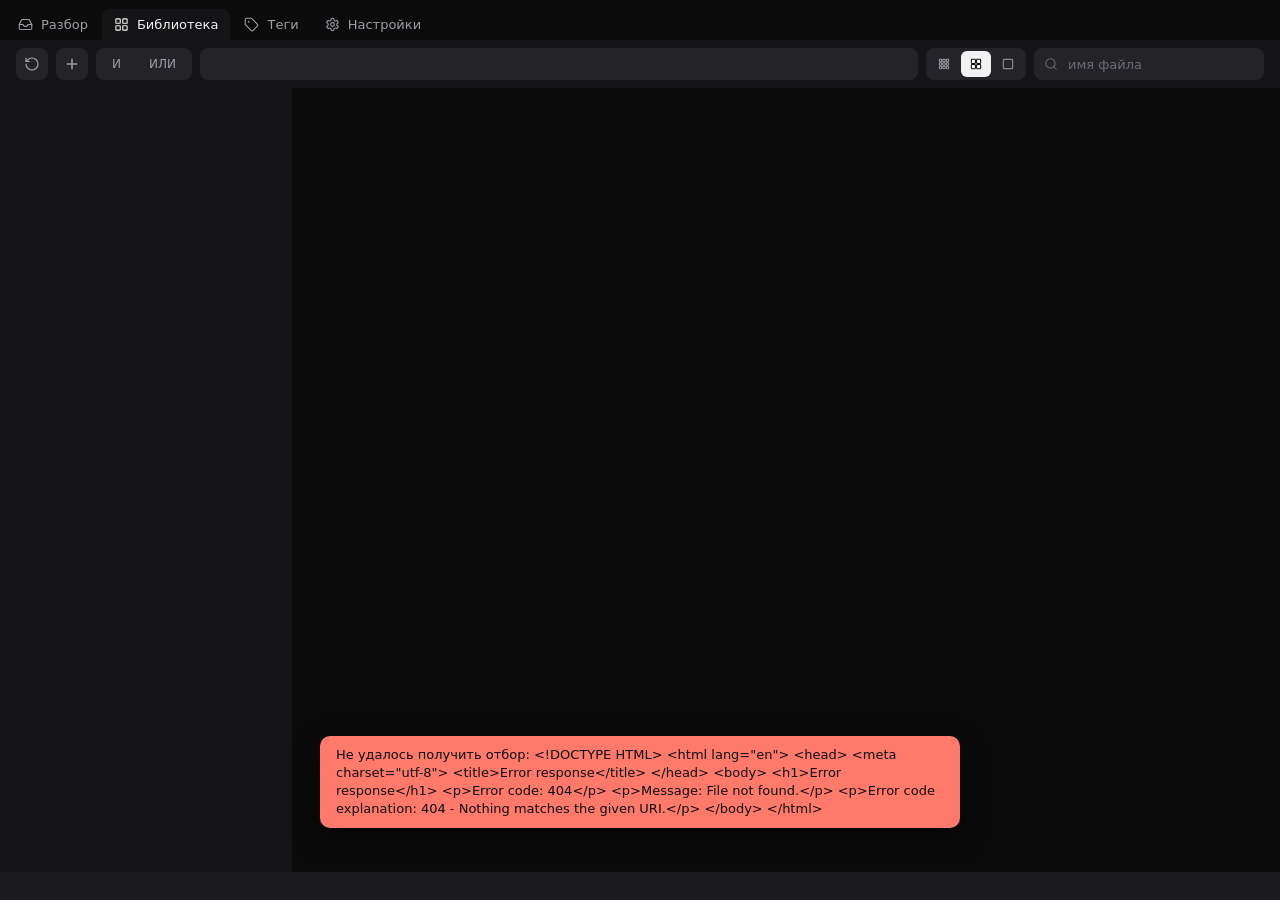
==== ui/library.html @ 08d0ab01 "Rebuild the grid around the picture instead of the tags The grid was ragged and the pictures were a " ====
<!doctype html>
<html lang="ru" data-tanba="dark">
<head>
<meta charset="utf-8">
<title>Tanba, библиотека</title>
<link rel="stylesheet" href="tanba.css">
<link rel="stylesheet" href="library.css">
</head>
<body>

<svg width="0" height="0" style="position:absolute" aria-hidden="true"><defs>
<symbol id="i-check" viewBox="0 0 24 24"><path d="M20 6 9 17l-5-5"/></symbol>
<symbol id="i-minus" viewBox="0 0 24 24"><path d="M5 12h14"/></symbol>
<symbol id="i-plus" viewBox="0 0 24 24"><path d="M5 12h14M12 5v14"/></symbol>
<symbol id="i-x" viewBox="0 0 24 24"><path d="M18 6 6 18M6 6l12 12"/></symbol>
<symbol id="i-search" viewBox="0 0 24 24"><circle cx="11" cy="11" r="8"/><path d="m21 21-4.35-4.35"/></symbol>
<symbol id="i-lib" viewBox="0 0 24 24"><rect width="7" height="7" x="3" y="3" rx="1"/><rect width="7" height="7" x="14" y="3" rx="1"/><rect width="7" height="7" x="14" y="14" rx="1"/><rect width="7" height="7" x="3" y="14" rx="1"/></symbol>
<symbol id="i-crumb" viewBox="0 0 24 24"><path d="m9 18 6-6-6-6"/></symbol>
<symbol id="i-star" viewBox="0 0 24 24"><path d="M11.52 2.3a.53.53 0 0 1 .95 0l2.31 4.68a2.1 2.1 0 0 0 1.6 1.16l5.16.76a.53.53 0 0 1 .3.9l-3.74 3.64a2.1 2.1 0 0 0-.61 1.88l.88 5.14a.53.53 0 0 1-.77.56l-4.62-2.43a2.1 2.1 0 0 0-1.97 0L6.4 21.01a.53.53 0 0 1-.77-.56l.88-5.14a2.1 2.1 0 0 0-.61-1.88L2.16 9.79a.53.53 0 0 1 .29-.9l5.17-.76a2.1 2.1 0 0 0 1.6-1.16Z"/></symbol>
<symbol id="i-trash" viewBox="0 0 24 24"><path d="M3 6h18M19 6v14a2 2 0 0 1-2 2H7a2 2 0 0 1-2-2V6m3 0V4a2 2 0 0 1 2-2h4a2 2 0 0 1 2 2v2"/><path d="M10 11v6M14 11v6"/></symbol>
<symbol id="i-grid" viewBox="0 0 24 24"><rect width="7" height="7" x="3" y="3" rx="1"/><rect width="7" height="7" x="14" y="3" rx="1"/><rect width="7" height="7" x="14" y="14" rx="1"/><rect width="7" height="7" x="3" y="14" rx="1"/></symbol>
<symbol id="i-chev" viewBox="0 0 24 24"><path d="m6 9 6 6 6-6"/></symbol>
<symbol id="i-cog" viewBox="0 0 24 24"><path d="M12.22 2h-.44a2 2 0 0 0-2 2v.18a2 2 0 0 1-1 1.73l-.43.25a2 2 0 0 1-2 0l-.15-.08a2 2 0 0 0-2.73.73l-.22.38a2 2 0 0 0 .73 2.73l.15.1a2 2 0 0 1 1 1.72v.51a2 2 0 0 1-1 1.74l-.15.09a2 2 0 0 0-.73 2.73l.22.38a2 2 0 0 0 2.73.73l.15-.08a2 2 0 0 1 2 0l.43.25a2 2 0 0 1 1 1.73V20a2 2 0 0 0 2 2h.44a2 2 0 0 0 2-2v-.18a2 2 0 0 1 1-1.73l.43-.25a2 2 0 0 1 2 0l.15.08a2 2 0 0 0 2.73-.73l.22-.39a2 2 0 0 0-.73-2.73l-.15-.08a2 2 0 0 1-1-1.74v-.5a2 2 0 0 1 1-1.74l.15-.09a2 2 0 0 0 .73-2.73l-.22-.38a2 2 0 0 0-2.73-.73l-.15.08a2 2 0 0 1-2 0l-.43-.25a2 2 0 0 1-1-1.73V4a2 2 0 0 0-2-2z"/><circle cx="12" cy="12" r="3"/></symbol>
<symbol id="i-reset" viewBox="0 0 24 24"><path d="M3 12a9 9 0 1 0 9-9 9.75 9.75 0 0 0-6.74 2.74L3 8"/><path d="M3 3v5h5"/></symbol>
<symbol id="i-pencil" viewBox="0 0 24 24"><path d="M21.174 6.812a1 1 0 0 0-3.986-3.987L3.842 16.174a2 2 0 0 0-.5.83l-1.321 4.352a.5.5 0 0 0 .623.622l4.353-1.32a2 2 0 0 0 .83-.497z"/><path d="m15 5 4 4"/></symbol>
<symbol id="i-tag" viewBox="0 0 24 24"><path d="M12.586 2.586A2 2 0 0 0 11.172 2H4a2 2 0 0 0-2 2v7.172a2 2 0 0 0 .586 1.414l8.704 8.704a2.426 2.426 0 0 0 3.42 0l6.58-6.58a2.426 2.426 0 0 0 0-3.42z"/><circle cx="7.5" cy="7.5" r=".5" fill="currentColor"/></symbol>
<symbol id="i-calendar" viewBox="0 0 24 24"><rect width="18" height="18" x="3" y="4" rx="2"/><path d="M16 2v4M8 2v4M3 10h18"/></symbol>
<symbol id="i-folder" viewBox="0 0 24 24"><path d="M20 20a2 2 0 0 0 2-2V8a2 2 0 0 0-2-2h-7.9a2 2 0 0 1-1.69-.9L9.6 3.9A2 2 0 0 0 7.93 3H4a2 2 0 0 0-2 2v13a2 2 0 0 0 2 2Z"/></symbol>
<symbol id="i-image" viewBox="0 0 24 24"><rect width="18" height="18" x="3" y="3" rx="2"/><circle cx="9" cy="9" r="2"/><path d="m21 15-3.086-3.086a2 2 0 0 0-2.828 0L6 21"/></symbol>
<symbol id="i-play" viewBox="0 0 24 24"><path d="M6 3v18l14-9Z"/></symbol>
<symbol id="i-doc" viewBox="0 0 24 24"><path d="M15 2H6a2 2 0 0 0-2 2v16a2 2 0 0 0 2 2h12a2 2 0 0 0 2-2V7Z"/><path d="M14 2v4a2 2 0 0 0 2 2h4"/><path d="M10 9H8M16 13H8M16 17H8"/></symbol>
<symbol id="i-file" viewBox="0 0 24 24"><path d="M15 2H6a2 2 0 0 0-2 2v16a2 2 0 0 0 2 2h12a2 2 0 0 0 2-2V7Z"/><path d="M14 2v4a2 2 0 0 0 2 2h4"/></symbol>
<symbol id="i-sun" viewBox="0 0 24 24"><circle cx="12" cy="12" r="4"/><path d="M12 2v2M12 20v2M4.93 4.93l1.41 1.41M17.66 17.66l1.41 1.41M2 12h2M20 12h2M6.34 17.66l-1.41 1.41M19.07 4.93l-1.41 1.41"/></symbol>
<symbol id="i-moon" viewBox="0 0 24 24"><path d="M12 3a6 6 0 0 0 9 9 9 9 0 1 1-9-9Z"/></symbol>
</defs></svg>

<div class="app lib">

  <div id="chrome"></div>

  <!-- Панель отбора. Порядок как в проводнике: слева органы управления,
       посередине то, где ты сейчас и что отобрано, справа поиск по имени. -->
  <div class="pick">
    <button class="mini mini-ghost mini-icon" id="reset" title="Сбросить отбор">
      <svg class="ic"><use href="#i-reset"></use></svg>
    </button>
    <button class="pill pill-add" id="add" title="Добавить тег в отбор">
      <svg class="ic"><use href="#i-plus"></use></svg>
    </button>
    <div class="seg" id="mode">
      <button data-mode="and" title="Файл должен иметь все выбранные теги">И</button>
      <button data-mode="or" title="Файлу хватит любого из выбранных тегов">ИЛИ</button>
    </div>

    <!-- Область отбора: путь по каталогам, снятые теги и форматы вместе.
         Раньше называлась «теги», но тегов тут давно не только. -->
    <div class="pick-scope" id="scope"></div>

    <div class="seg" id="tile">
      <button data-tile="s" title="Мелкие плитки"><svg class="ic"><use href="#v-s"></use></svg></button>
      <button data-tile="m" title="Средние плитки"><svg class="ic"><use href="#v-m"></use></svg></button>
      <button data-tile="l" title="Крупные плитки"><svg class="ic"><use href="#v-l"></use></svg></button>
    </div>

    <label class="find">
      <svg class="ic"><use href="#i-search"></use></svg>
      <input id="q" placeholder="имя файла" spellcheck="false">
    </label>
  </div>

  <div class="main">
    <aside class="side" id="panel"></aside>
    <section class="files" id="results"></section>
  </div>

  <footer class="status">
    <span id="stCount"></span>
    <span id="stSel"></span>
    <span class="grow"></span>
    <span class="mono" id="stBytes"></span>
    <span class="mono dim" id="stRoot"></span>
  </footer>

</div>

<div class="pop" id="pop" hidden>
  <input id="popQ" placeholder="тег…" spellcheck="false">
  <div class="pop-list" id="popList"></div>
</div>

<div class="toast" id="toast"></div>

<div class="drop" id="drop"><div class="zone">Отпусти, заберу в разбор</div></div>

<script src="chrome.js"></script>
<script src="library.js"></script>
<script src="actions.js"></script>
<script src="dragout.js"></script>
</body>
</html>
---- ui/tanba.css ----
/* Tanba. Токены взяты из Tanba UI Kit.dc.html без изменений.
   Компоненты сняты с кита и переписаны в настоящие классы. */

:root{
--bg:#0B0B0C;--s1:#141416;--s2:#1B1B1E;--s3:#242428;--s4:#2E2E33;
--bd:rgba(255,255,255,.09);--bd2:rgba(255,255,255,.18);
--t1:#F2F2F3;--t2:#9E9EA6;--t3:#6B6B73;
--ink:#0E0E10;--circle:#000000;--circleFg:#F2F2F3;
--a1:#BFA9FF;--a2:#DFF56E;--a1s:rgba(191,169,255,.16);
--ok:#8FE9B7;--warn:#F5C85E;--err:#FF7A6B;--info:#7FE3F0;
--shadow:0 8px 28px rgba(0,0,0,.55);--sh1:0 1px 2px rgba(0,0,0,.4);
--stripe:rgba(255,255,255,.06);
/* Полоса заголовка, панель управления и то, что в ней стоит.
   Расстановка снята с проводника: полоса самая тёмная, панель светлее,
   органы управления в ней ещё светлее. Но ступеньки берём свои, из палитры
   выше: виндовый серый рядом с нашим почти чёрным читается как чужое окно. */
--strip:var(--bg);--bar:var(--s1);--ctl:var(--s3);--ctlH:var(--s4);
}
:root[data-tanba="light"]{
--bg:#EFEFEB;--s1:#FFFFFF;--s2:#F7F7F4;--s3:#EDEDE7;--s4:#E1E1DA;
--bd:rgba(18,18,22,.10);--bd2:rgba(18,18,22,.22);
--t1:#17171A;--t2:#5C5C64;--t3:#8B8B93;
--a1:#A98FF5;--a2:#CBE752;--a1s:rgba(169,143,245,.18);
--ok:#2E9E68;--warn:#B07A12;--err:#D0402F;--info:#1E8DA0;
--shadow:0 8px 24px rgba(18,18,22,.14);--sh1:0 1px 2px rgba(18,18,22,.08);
--stripe:rgba(18,18,22,.05);
/* В светлой теме ступеньки идут в другую сторону: панель светлее фона,
   а органы управления на ней темнее её самой. */
--strip:var(--bg);--bar:var(--s1);--ctl:var(--s3);--ctlH:var(--s4);
}

*{box-sizing:border-box}
html,body{height:100%}
body{margin:0;background:var(--bg);color:var(--t1);
  font-family:"Segoe UI","Segoe UI Variable Text",system-ui,sans-serif;
  font-size:14px;line-height:20px;-webkit-font-smoothing:antialiased;
  overflow:hidden;user-select:none}
button{font:inherit;color:inherit;border:none;background:none;padding:0;cursor:pointer}
input{font:inherit;color:inherit}
.mono{font-family:"Cascadia Mono",Consolas,monospace}

/* Системная полоса прокрутки светлая и рвёт тёмную тему. */
*{scrollbar-width:thin;scrollbar-color:var(--s4) transparent}
::-webkit-scrollbar{width:10px;height:10px}
::-webkit-scrollbar-track{background:transparent}
::-webkit-scrollbar-thumb{background:var(--s4);border-radius:6px;
  border:3px solid transparent;background-clip:content-box}
::-webkit-scrollbar-thumb:hover{background:var(--t3);background-clip:content-box}
::-webkit-scrollbar-corner{background:transparent}
.ic{width:1em;height:1em;flex:none;stroke:currentColor;fill:none;
  stroke-width:1.75;stroke-linecap:round;stroke-linejoin:round}

/* ── Каркас ─────────────────────────────────────────────────────────── */

/* Полоса заголовка, панель управления, содержимое, строка снизу.
   Панель есть на всех экранах: без неё активной вкладке не с чем срастаться
   и она висит в воздухе. Содержимое у панели своё на каждом экране. */
.app{display:grid;grid-template-rows:40px auto 1fr 56px;height:100vh}

.muted{color:var(--t2);font-size:13px;line-height:18px}
.dim{color:var(--t3);font-size:12px;line-height:16px}
.grow{margin-left:auto}

/* ── Полоса заголовка ───────────────────────────────────────────────── */
/* Это и есть заголовок окна: система отдала его нам целиком, оставив себе
   рамку, см. Host/MainWindow.Chrome.cs. Всё, что здесь нарисовано, лежит
   там, где у обычного окна имя и кнопки.

   app-region говорит окну, за что можно таскать. Свойство читает WebView2,
   оно же даёт двойной клик для разворота и правое меню окна. */

.titlebar{display:flex;align-items:flex-end;height:40px;padding-left:6px;
  background:var(--strip);user-select:none;
  app-region:drag;-webkit-app-region:drag}

.tabs{display:flex;align-items:flex-end;gap:2px;min-width:0;
  app-region:no-drag;-webkit-app-region:no-drag}

/* Активная вкладка забирает цвет того, что лежит под ней, и срастается
   с содержимым. Остальные остаются на фоне полосы. */
.tab{display:flex;align-items:center;gap:8px;height:31px;padding:0 12px;
  border-radius:8px 8px 0 0;font-size:13px;line-height:1;color:var(--t2);
  text-decoration:none;white-space:nowrap}
/* Значок чуть крупнее подписи: он опознаётся первым, по нему и находят
   нужную вкладку, не читая. Цвет наследуется, поэтому у невыбранных
   вкладок значок гаснет вместе с текстом. */
.tab .ic{font-size:15px}
.tab:hover{background:var(--s2);color:var(--t1)}
.tab.on,.tab.on:hover{background:var(--bar);color:var(--t1)}

/* Края окна. Ширина взята с системной рамки: меньше - не попасть мышью,
   больше - начинаешь цеплять их вместо содержимого. */
.grips{position:fixed;inset:0;z-index:100;pointer-events:none}
.grip{position:absolute;pointer-events:auto;app-region:no-drag;-webkit-app-region:no-drag}
.g-t{top:0;left:8px;right:8px;height:5px;cursor:ns-resize}
.g-b{bottom:0;left:8px;right:8px;height:5px;cursor:ns-resize}
.g-l{left:0;top:8px;bottom:8px;width:5px;cursor:ew-resize}
.g-r{right:0;top:8px;bottom:8px;width:5px;cursor:ew-resize}
.g-tl{top:0;left:0;width:8px;height:8px;cursor:nwse-resize}
.g-br{right:0;bottom:0;width:8px;height:8px;cursor:nwse-resize}
.g-tr{top:0;right:0;width:8px;height:8px;cursor:nesw-resize}
.g-bl{left:0;bottom:0;width:8px;height:8px;cursor:nesw-resize}
/* У развёрнутого окна краёв нет: тянуть его некуда. */
:root.maxed .grips{display:none}

/* Пустое место посередине: за него окно и таскают. */
.tgrip{flex:1;min-width:24px;align-self:stretch}

/* Размеры кнопок системные, 46 на 40: рука тянется в привычное место,
   и промахиваться она не должна. Красный на закрытии тоже системный. */
.wbtns{display:flex;align-self:stretch;app-region:no-drag;-webkit-app-region:no-drag}
.wbtn{width:46px;display:flex;align-items:center;justify-content:center;color:var(--t1)}
.wbtn .ic{font-size:24px;stroke-width:1.2}
.wbtn:hover{background:var(--s4)}
.wclose:hover{background:#C42B1C;color:#FFF}

/* Панель слева, как в проводнике: сначала «где я», потом содержимое */
.main{display:grid;grid-template-columns:292px 1fr;min-height:0}
.files{padding:14px 16px;overflow:auto;min-width:0}
.side{background:var(--s1);padding:14px;overflow:auto;display:flex;flex-direction:column;gap:12px}

.bar{display:flex;align-items:center;gap:10px;padding:0 16px;background:var(--s1)}

/* ── Кнопки ─────────────────────────────────────────────────────────── */

.btn{display:inline-flex;align-items:center;gap:7px;height:34px;padding:0 13px;
  border-radius:8px;background:var(--s2);color:var(--t1);font-size:13px;line-height:1}
/* Переход между экранами это обычная ссылка, но выглядеть должна кнопкой */
a.btn{text-decoration:none;color:var(--t1)}
a.btn:hover{text-decoration:none;color:var(--t1)}
a.btn.btn-ghost{color:var(--t2)}
a.btn.btn-ghost:hover{color:var(--t1)}
.btn:hover{background:var(--s3)}
.btn .ic{font-size:15px}
.btn-primary{background:var(--a2);color:var(--ink);font-weight:600}
.btn-primary:hover{background:var(--a2);filter:brightness(1.06)}
.btn-danger{background:var(--err);color:var(--ink);font-weight:600}
.btn-danger:hover{background:var(--err);filter:brightness(1.06)}
.btn-ghost{background:transparent;color:var(--t2)}
.btn-ghost:hover{background:var(--s2);color:var(--t1)}
.btn-icon{width:34px;height:34px;padding:0;justify-content:center}
.btn:disabled{opacity:.4;cursor:default}
.btn:disabled:hover{background:var(--s2);filter:none}
.btn-primary:disabled:hover{background:var(--a2)}
.count{padding:1px 6px;border-radius:5px;background:rgba(0,0,0,.16);
  font-weight:600;font-size:11px;line-height:14px}

/* ── Сетка файлов ───────────────────────────────────────────────────── */

/* Размер плитки живёт одной переменной, и от неё считается вся сетка.
   Класс висит на .files, а не на .grid: сетка пересобирается при каждой
   отрисовке, а обёртка нет, и выбранный размер её переживает. */
.files{--tile:144px}
.files.tile-s{--tile:104px}
.files.tile-l{--tile:208px}

.grid{display:grid;grid-template-columns:repeat(auto-fill,minmax(var(--tile),1fr));
  gap:10px;align-content:start}

.card{background:var(--s1);border-radius:12px;overflow:hidden;cursor:pointer;
  position:relative}
.card:hover{background:var(--s2)}
.card.sel{background:var(--s2)}
/* Рамка выделения отдельным слоем поверх карточки. Обычная обводка тут
   не годится: эскиз лежит абсолютом, а позиционированные потомки красятся
   позже родителя и накрывают её. */
.card.sel::after{content:'';position:absolute;inset:0;z-index:2;pointer-events:none;
  border:2px solid var(--a1);border-radius:inherit}
/* Квадрат, как в проводнике. Раньше было 148 на 82, почти 16:9, и вертикальная
   картинка обрезалась в полоску, а значок файла без превью раздувался на всю
   плитку. Одинаковая форма ещё и держит ряды ровными. */
.card .thumb{aspect-ratio:1;display:flex;align-items:center;justify-content:center;
  background:var(--s2);color:var(--t3);font-size:24px;position:relative;overflow:hidden}
.card.sel .thumb{background:var(--s3)}
/* Эскиз ложится поверх значка типа: пока Windows его рисует, видно значок. */
.card .thumb img{position:absolute;inset:0;width:100%;height:100%;
  object-fit:cover;opacity:0;transition:opacity .12s}
.card .thumb img.ok{opacity:1}
.card .name{padding:8px 10px 2px;font-size:13px;line-height:17px;
  white-space:nowrap;overflow:hidden;text-overflow:ellipsis}
.card .meta{padding:0 10px 10px;display:flex;gap:6px;align-items:center}

/* Чипов тегов на карточке больше нет. Они переносились свободно, и файл
   с одиннадцатью тегами делал свою строку втрое выше соседних, оставляя
   рядом дыры пустоты. Разметка видна в подсказке при наведении, а на разборе
   ещё и в панели, когда файл выделен. */

.chip{padding:2px 7px;border-radius:6px;background:var(--s3);color:var(--t2);
  font-size:11px;line-height:15px;white-space:nowrap}
.chip-on{background:var(--t1);color:var(--bg)}

/* ── Группы тегов ───────────────────────────────────────────────────── */

.group{background:var(--s2);border-radius:12px;padding:12px}
/* Заголовок группы это кнопка: длинный список тегов иначе выталкивает
   остальные группы за пределы экрана. Состояние живёт между запусками. */
.group h3{display:flex;align-items:center;gap:6px;width:100%;margin:0 0 8px;padding:0;
  background:none;border:none;text-align:left;cursor:pointer;
  font-size:13px;line-height:18px;font-weight:600;color:var(--t2)}
.group h3:hover{color:var(--t2)}
.group h3 .chev{margin-left:auto;font-size:14px;transition:transform .12s}
.group.closed h3{margin-bottom:0}
.group.closed h3 .chev{transform:rotate(-90deg)}
.group.closed > *:not(h3){display:none}
.group .single{font-weight:400;color:var(--t3)}

/* Плотная строка, 26 пикселей. Пробовали поставить сюда размеры проводника,
   32 пикселя и шрифт 14 на 20: по отдельности строка выглядит правильнее,
   а список целиком становится рыхлым и перестаёт помещаться на экран.
   Тегов тут два десятка, и их пробегают глазами, а не выбирают по одному.
   Откатили сознательно, повторять не надо.

   Базовый отступ строки задаётся здесь, --pad. Код проставляет только
   глубину вложенности через --depth и в сами отступы не лезет. */
.tag{display:flex;align-items:center;gap:9px;width:100%;
  --pad:6px;
  padding:4px var(--pad);
  padding-left:calc(var(--pad) + var(--depth, 0) * 18px);
  border-radius:7px;text-align:left}
.tag:hover{background:var(--s3)}
.tag .lbl{font-size:13px;line-height:18px;color:var(--t1);flex:1;
  white-space:nowrap;overflow:hidden;text-overflow:ellipsis}
.tag .n{font-size:11px;line-height:15px;color:var(--t3)}

/* Флажок: три состояния. Промежуточное несёт смысл, а не украшает. */
.box{width:16px;height:16px;flex:none;border-radius:4px;border:1.5px solid var(--bd2);
  display:flex;align-items:center;justify-content:center;color:transparent}
.box.on,.box.partial{background:var(--a1);border-color:var(--a1);color:var(--ink)}
.box .ic{font-size:12px;stroke-width:2.5}
.radio{border-radius:50%}

.newtag{display:flex;align-items:center;gap:7px;margin-top:6px;padding:0 6px}
.newtag input{flex:1;min-width:0;height:28px;padding:0 9px;border-radius:7px;
  background:var(--s3);border:none;outline:none;font-size:13px}
.newtag input::placeholder{color:var(--t3)}
.newtag input:focus{outline:1.5px solid var(--a1)}

/* ── Пусто ──────────────────────────────────────────────────────────── */

.empty{height:100%;display:flex;flex-direction:column;align-items:center;
  justify-content:center;gap:14px;text-align:center}
.empty .circle{width:64px;height:64px;border-radius:50%;background:var(--a2);
  color:var(--ink);display:flex;align-items:center;justify-content:center;font-size:28px}
.empty h2{margin:0;font-size:20px;line-height:26px;font-weight:600;letter-spacing:-.01em}
.empty p{margin:0;max-width:380px;color:var(--t2);font-size:13px;line-height:18px}

/* ── Тост ───────────────────────────────────────────────────────────── */

.toast{position:fixed;left:50%;bottom:72px;transform:translateX(-50%) translateY(8px);
  background:var(--s4);color:var(--t1);padding:10px 16px;border-radius:10px;
  box-shadow:var(--shadow);font-size:13px;line-height:18px;
  opacity:0;pointer-events:none;transition:opacity .16s,transform .16s;z-index:20}
.toast.show{opacity:1;transform:translateX(-50%) translateY(0)}
.toast.err{background:var(--err);color:var(--ink)}

/* ── Оверлей приёма файлов ──────────────────────────────────────────── */

.drop{position:fixed;inset:0;display:none;align-items:center;justify-content:center;
  background:rgba(0,0,0,.6);z-index:30}
.drop.on{display:flex}
.drop .zone{padding:44px 64px;border-radius:16px;border:2px dashed var(--a1);
  background:var(--s1);font-size:15px;font-weight:600}
---- ui/library.css ----
/* Библиотека. Только то, чего нет в tanba.css:
   строка отбора, поиск по имени, сохранённые отборы, выбор тега. */

[hidden]{display:none !important}

/* Шапка, строка отбора, две колонки, строка состояния */
.app.lib{grid-template-rows:40px auto 1fr 28px}

a.btn{text-decoration:none}

/* ── Поиск по имени ─────────────────────────────────────────────────── */

.find{display:flex;align-items:center;gap:8px;width:230px;height:34px;padding:0 10px;
  border-radius:8px;background:var(--s3);color:var(--t3)}
.find:focus-within{outline:1.5px solid var(--a1)}
.find input{flex:1;min-width:0;height:100%;background:none;border:none;outline:none;
  font-size:13px;color:var(--t1)}
.find input::placeholder{color:var(--t3)}

/* ── Строка отбора ──────────────────────────────────────────────────── */

/* Ничего не переносится: справа стоят кнопки постоянной ширины, слева
   прокручиваемое поле. Сколько бы тегов ни набралось, строка одна. */
/* Полоса светлее содержимого, а всё, что в ней стоит, светлее её самой:
   так эта строка читается как панель управления, а не как часть списка.
   Подменяем здесь сами токены поверхностей, и органы управления внутри
   перекрашиваются сами, без правки каждого по отдельности. */
/* Высота снята с проводника: полоса 48, органы управления 32, по 8 сверху
   и снизу. Держим те же цифры, чтобы окно не выбивалось из системы. */
.pick{display:flex;align-items:center;gap:8px;padding:8px 16px;min-width:0;
  min-height:48px;background:var(--bar);--s3:var(--ctl);--s4:var(--ctlH)}
.pick > :not(.pick-scope){flex:none}

/* Всё в панели одной высоты и с одним скруглением, эталон - поле поиска.
   До этого тут стоял разнобой: поиск 34 пикселя с мягким углом, кнопки 24
   и 26 пилюлями. Ряд читался как случайно составленный, а не как панель.
   Правки нарочно привязаны к .pick: те же пилюли и сегменты на других
   экранах должны остаться прежними. */
.pick > .pick-scope,
.pick > .find,
.pick > .seg,
.pick > .mini,
.pick > .pill{height:32px;border-radius:8px}

.pick > .mini-icon,
.pick > .pill-add{width:32px;justify-content:center}

/* Сброс тут не призрачный, как в других местах: в ровном ряду залитых
   кнопок единственная прозрачная читается дыркой, а не скромностью. */
.pick > .mini-ghost{background:var(--s3);color:var(--t2)}
.pick > .mini-ghost:hover{background:var(--s4);color:var(--t1)}
.pick > .mini-ghost:disabled:hover{background:var(--s3);color:var(--t2)}
.pick > .mini-icon .ic,
.pick > .pill-add .ic{font-size:16px}

.pick > .seg{padding:3px}
.pick > .seg button{height:26px;border-radius:6px;padding:0 13px}
/* Деления со значком вместо подписи: размер плиток называть словами негде */
.pick > .seg button:has(.ic){padding:0 8px}
.pick > .seg button .ic{font-size:14px;display:block}

/* Поле отбора того же цвета, что И/ИЛИ: вся левая часть читается как одно
   место «вот что я ищу», а не как чипы, рассыпанные по пустому фону. */
/* Отступ по бокам равен просвету сверху и снизу: содержимое 26 пикселей
   в поле 34, значит по 4 со всех сторон. Раньше по бокам стояло 10,
   и содержимое сидело в поле криво. */
.pick-scope{flex:1;min-width:0;display:flex;align-items:center;gap:6px;
  height:32px;padding:0 4px;background:var(--s3);
  overflow-x:auto;overflow-y:hidden;
  scrollbar-width:none}
.pick-scope::-webkit-scrollbar{display:none}
.pick-scope > *{flex:none}

/* Ползунка нет, поэтому край растворяется: иначе десятый тег просто
   не существует для человека, он решит, что их пять. */
.pick-scope.fade-r{mask-image:linear-gradient(to right,#000 calc(100% - 28px),transparent)}
.pick-scope.fade-l{mask-image:linear-gradient(to left,#000 calc(100% - 28px),transparent)}
.pick-scope.fade-l.fade-r{mask-image:linear-gradient(to right,transparent,#000 28px,
  #000 calc(100% - 28px),transparent)}

/* Выбранный тег показан инверсией: тёмный текст на светлой плашке.
   Скругление мягкое, а не пилюлей: вокруг теперь всё на скруглении 8,
   и круглые бока среди них выбивались. */
.pill{display:inline-flex;align-items:center;gap:4px;height:24px;padding:0 5px 0 10px;
  border-radius:6px;background:var(--t1);color:var(--bg);font-size:13px;font-weight:600;line-height:1}
.pill .x{display:flex;padding:3px;border-radius:4px;color:inherit;opacity:.55}
.pill .x:hover{opacity:1;background:rgba(0,0,0,.14)}
.pill .ic{font-size:13px;stroke-width:2.25}

/* Только знак, без подписи: рядом всегда стоят сами теги, и что делает
   плюс, объяснять нечем */
.pill-add{width:26px;padding:0;justify-content:center;background:var(--s3);color:var(--t2)}
.pill-add:hover{background:var(--s4);color:var(--t1)}
.pill-add .ic{font-size:14px}

.seg{display:inline-flex;gap:2px;padding:2px;border-radius:999px;background:var(--s3)}
.seg button{height:22px;padding:0 11px;border-radius:999px;font-size:12px;line-height:1;color:var(--t2)}
.seg button:hover{color:var(--t1)}
/* Жирность у выбранного деления не ставим намеренно: жирный текст шире
   обычного, кнопка от этого раздаётся, сегмент за ней, и вся строка
   дёргается при каждом переключении И/ИЛИ. Заливки для выбранного хватает. */
.seg button.on{background:var(--t1);color:var(--bg)}

.mini{display:inline-flex;align-items:center;gap:5px;height:24px;padding:0 10px;
  border-radius:999px;background:var(--s3);color:var(--t2);font-size:12px;line-height:1}
.mini:hover{background:var(--s4);color:var(--t1)}
.mini .ic{font-size:12px}
.mini-ghost{background:transparent;color:var(--t3)}
.mini-ghost:hover{background:var(--s2)}
/* Сброс без подписи: круглая кнопка со стрелкой в круг */
.mini-icon{width:24px;padding:0;justify-content:center;border-radius:999px}
.mini-icon .ic{font-size:14px}
.mini:disabled{opacity:.4;cursor:default}
.mini:disabled:hover{background:var(--s3);color:var(--t2)}

/* Строка дерева стоит просторнее строки фильтра: по ней ходят, а не
   пробегают глазами, и попасть мышью надо с первого раза.

   Разная высота с тегами тут не разнобой: дерево показывается внутри
   каталога, теги снаружи, и рядом они не оказываются никогда.

   Базовый отступ задаётся здесь, --pad. Код проставляет только глубину
   вложенности через --depth и в сами отступы не лезет. */
.tag-tree{--pad:12px;
  padding:10px var(--pad);
  padding-left:calc(var(--pad) + var(--depth, 0) * 16px)}

/* Где я сейчас в дереве каталога */
.tag-here{background:var(--s3)}
.tag-here .lbl{font-weight:600}

/* Крошки. У каталогов иерархия настоящая, поэтому путь честный. */
.pill-cat{background:transparent;color:var(--t2);font-weight:400;cursor:pointer;gap:6px;padding:0 8px}
.pill-cat:hover{background:var(--s3);color:var(--t1)}
.pill-cat .ic{font-size:13px;color:var(--t3)}
/* Значок раздела в начале области отбора, как в адресной строке проводника.
   Внутри каталога он же выход наверх, снаружи просто метка места. Нажимается
   только когда есть куда выйти, поэтому и курсор меняется по data-goto. */
.pill-root{padding:0 7px;cursor:default}
.pill-root .ic{font-size:15px;color:var(--t2)}
.pill-root:hover{background:transparent}
.pill-root[data-goto]{cursor:pointer}
.pill-root[data-goto]:hover{background:var(--s4)}
.pill-root[data-goto]:hover .ic{color:var(--t1)}

/* Где ты сейчас: последнее звено выделено весом, а не заливкой */
.pill-here{color:var(--t1);font-weight:600}
.pill-here .ic{color:var(--t2)}
/* Разделитель пути шевроном, как в проводнике. Значок папки у звеньев убран:
   в пути и так всё папки, и повторять это на каждом шаге незачем. */
.crumb-sep{display:flex;align-items:center;color:var(--t3)}
.crumb-sep .ic{font-size:14px}

/* Каталог в сетке отличается только значком и подписью «сколько внутри» */
.card-cat .thumb{color:var(--t2)}

/* Файл уехал из хранилища, но нашёлся на диске. Показываем как обычно,
   но приглушённо и с меткой: он больше не попадает в резервную копию,
   и делать вид, что всё в порядке, было бы враньём. */
.card-away .thumb img{opacity:.45}
.card-away .name{color:var(--t2)}
.away{position:absolute;left:6px;bottom:6px;z-index:3;padding:1px 6px;border-radius:5px;
  background:var(--warn);color:var(--ink);font-size:11px;line-height:15px;font-weight:600}

/* Выпадающий список. Взят из кита, раздел «Поиск и фильтры», «Сортировка». */
.dd{position:relative}
.dd-btn{display:flex;align-items:center;gap:8px;width:100%;height:34px;padding:0 10px;
  background:var(--s3);border-radius:8px;text-align:left;font-size:13px;line-height:18px;color:var(--t1)}
.dd-btn:hover{background:var(--s4)}
.dd-btn .chev{margin-left:auto;color:var(--t3);font-size:15px}
/* Меню висит поверх, а не в потоке: иначе оно раздвигало бы панель.
   Именно fixed, а не absolute: панель прокручиваемая и обрезала бы его. */
.dd-menu{position:fixed;z-index:40;padding:5px;background:var(--s1);border-radius:10px;
  box-shadow:var(--shadow);display:flex;flex-direction:column;gap:1px}
.dd-menu button{display:flex;align-items:center;gap:8px;height:30px;padding:0 9px;
  border-radius:7px;font-size:13px;line-height:18px;color:var(--t1);text-align:left}
.dd-menu button:hover{background:var(--s2)}
.dd-menu button .ic{margin-left:auto;color:var(--t2);font-size:14px}

/* Диапазон дат под выпадающим списком */
.range{display:flex;align-items:center;gap:6px;margin-top:8px}
.range input[type=date]{flex:1;min-width:0;height:30px;padding:0 8px;border-radius:7px;
  background:var(--s3);border:none;outline:none;font-size:12px;line-height:1;color:var(--t1);
  font-family:"Cascadia Mono",Consolas,monospace}
.range input[type=date]:focus{outline:1.5px solid var(--a1)}
/* Системный значок календаря чёрный и в тёмной теме не виден */
.range input[type=date]::-webkit-calendar-picker-indicator{filter:invert(.7);cursor:pointer}
:root[data-tanba="light"] .range input[type=date]::-webkit-calendar-picker-indicator{filter:none}
.range .dash{color:var(--t3);font-size:12px;flex:none}

/* Имя отбора набирается прямо в строке, чтобы не звать диалог */
.save-name{width:170px;height:24px;padding:0 10px;border-radius:999px;background:var(--s3);
  border:none;outline:none;font-size:12px;color:var(--t1)}
.save-name:focus{outline:1.5px solid var(--a1)}
.save-name::placeholder{color:var(--t3)}

/* ── Строка состояния ───────────────────────────────────────────────── */

.status{display:flex;align-items:center;gap:16px;padding:0 16px;
  background:var(--s2);color:var(--t2);font-size:12px;line-height:16px}

/* ── Панель справа ──────────────────────────────────────────────────── */

.saved{background:var(--s2);border-radius:12px;padding:12px}
.saved h3{margin:0 0 6px;font-size:11px;line-height:14px;font-weight:600;color:var(--t3)}
.saved-row{display:flex;align-items:center;gap:4px;border-radius:7px}
.saved-row:hover{background:var(--s3)}
.saved-row .nm{flex:1;min-width:0;padding:5px 6px;text-align:left;font-size:13px;line-height:18px;
  white-space:nowrap;overflow:hidden;text-overflow:ellipsis}
.saved-row .del{display:flex;padding:5px;margin-right:2px;border-radius:6px;color:var(--t3);opacity:0}
.saved-row:hover .del{opacity:1}
.saved-row .del:hover{color:var(--err)}
.saved-row .del .ic{font-size:14px}

/* Тег, который ничего не добавит к отбору. Не прячем, только глушим */
.tag-zero .lbl{color:var(--t3)}

/* ── Выбор тега для строки отбора ───────────────────────────────────── */

.pop{position:fixed;z-index:40;width:264px;padding:8px;border-radius:10px;
  background:var(--s3);box-shadow:var(--shadow)}
.pop input{width:100%;height:28px;padding:0 9px;border-radius:7px;
  background:var(--s4);border:none;outline:none;font-size:13px}
.pop input:focus{outline:1.5px solid var(--a1)}
.pop-list{max-height:264px;overflow:auto;margin-top:6px}
.pop-row{display:flex;align-items:baseline;gap:8px;width:100%;padding:5px 8px;
  border-radius:7px;text-align:left}
.pop-row:hover,.pop-row.cur{background:var(--s4)}
.pop-row .nm{flex:1;min-width:0;font-size:13px;line-height:18px;
  white-space:nowrap;overflow:hidden;text-overflow:ellipsis}
.pop-row .gr{font-size:11px;line-height:15px;color:var(--t3)}
.pop-none{padding:7px 8px;font-size:12px;line-height:16px;color:var(--t3)}

/* ── Результаты ─────────────────────────────────────────────────────── */

/* Тег на карточке добавляется в отбор кликом, отсюда и указатель */
.card .chip{cursor:pointer}
.card .chip:hover{background:var(--s4);color:var(--t1)}
.card .chip-on:hover{background:var(--t1);color:var(--bg)}
.card .meta{gap:8px}

.more{display:flex;justify-content:center;padding:14px 0 4px}

/* Рамка выделения. Заливка лавандой из токенов, та же, что у фокуса. */
.marquee{position:fixed;z-index:30;pointer-events:none;border-radius:2px;
  border:1px solid var(--a1);background:var(--a1s)}

/* ── Контекстное меню ───────────────────────────────────────────────── */

.ctx{position:fixed;z-index:50;min-width:210px;padding:5px;background:var(--s1);
  border-radius:10px;box-shadow:var(--shadow);display:flex;flex-direction:column;gap:1px}
.ctx button{display:flex;align-items:center;gap:9px;height:32px;padding:0 10px;
  border-radius:7px;font-size:13px;line-height:18px;color:var(--t1);text-align:left}
.ctx button:hover{background:var(--s2)}
.ctx button .ic{font-size:15px;color:var(--t2)}
.ctx .danger,.ctx .danger .ic{color:var(--err)}
.ctx .line{height:1px;margin:4px 8px;background:var(--bd)}

/* ── Модальные окна ─────────────────────────────────────────────────── */

.modal{position:fixed;inset:0;z-index:60;display:flex;align-items:center;
  justify-content:center;background:rgba(0,0,0,.55)}
.modal-box{width:440px;max-width:calc(100vw - 40px);padding:20px;
  background:var(--s1);border-radius:14px;box-shadow:var(--shadow)}
.modal-box h2{margin:0 0 8px;font-size:16px;line-height:22px;font-weight:600;letter-spacing:-.01em}
.modal-box p{margin:0;font-size:13px;line-height:18px;color:var(--t2)}
.modal-box .name{width:100%;height:34px;margin-top:14px;padding:0 10px;border-radius:8px;
  background:var(--s3);border:none;outline:none;font-size:13px;color:var(--t1)}
.modal-box .name:focus{outline:1.5px solid var(--a1)}
.modal-acts{display:flex;justify-content:flex-end;gap:8px;margin-top:18px}
/* Группы тегов внутри модалки те же, что в панели: один блок на всё */
.modal-groups{max-height:52vh;overflow:auto;margin-top:14px;
  display:flex;flex-direction:column;gap:10px}
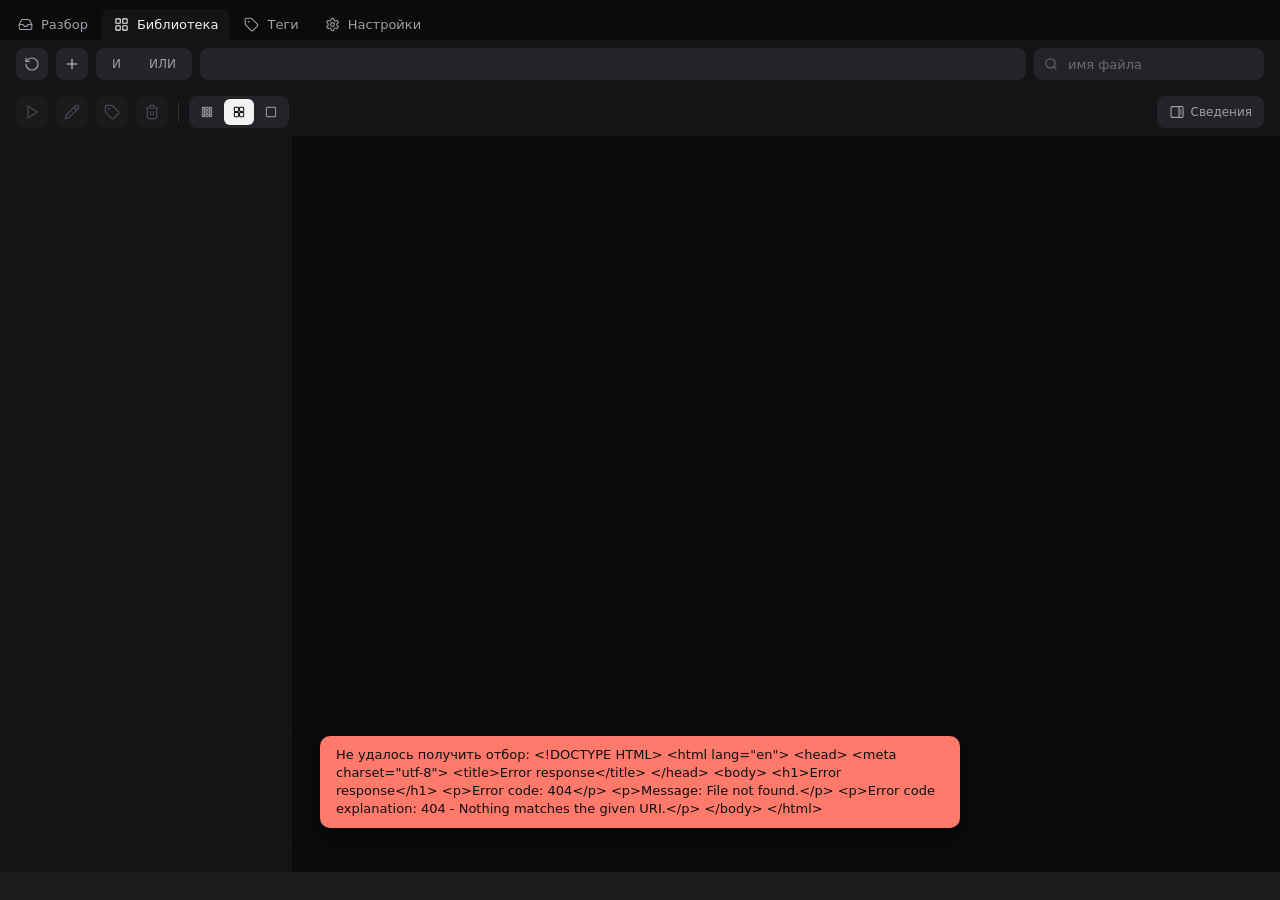
==== commit 8c813cdc: "Add a command bar under the filter, with a details pane Explorer has three rows: tabs, address, then" ====
--- a/ui/library.html
+++ b/ui/library.html
@@ -32,9 +32,10 @@
 <symbol id="i-file" viewBox="0 0 24 24"><path d="M15 2H6a2 2 0 0 0-2 2v16a2 2 0 0 0 2 2h12a2 2 0 0 0 2-2V7Z"/><path d="M14 2v4a2 2 0 0 0 2 2h4"/></symbol>
 <symbol id="i-sun" viewBox="0 0 24 24"><circle cx="12" cy="12" r="4"/><path d="M12 2v2M12 20v2M4.93 4.93l1.41 1.41M17.66 17.66l1.41 1.41M2 12h2M20 12h2M6.34 17.66l-1.41 1.41M19.07 4.93l-1.41 1.41"/></symbol>
 <symbol id="i-moon" viewBox="0 0 24 24"><path d="M12 3a6 6 0 0 0 9 9 9 9 0 1 1-9-9Z"/></symbol>
+<symbol id="i-info" viewBox="0 0 24 24"><rect width="18" height="16" x="3" y="4" rx="2"/><path d="M15 4v16"/><path d="M18 9h-1M18 12h-1M18 15h-1"/></symbol>
 </defs></svg>
 
-<div class="app lib">
+<div class="app lib cmds">
 
   <div id="chrome"></div>
 
@@ -56,21 +57,45 @@
          Раньше называлась «теги», но тегов тут давно не только. -->
     <div class="pick-scope" id="scope"></div>
 
+    <label class="find">
+      <svg class="ic"><use href="#i-search"></use></svg>
+      <input id="q" placeholder="имя файла" spellcheck="false">
+    </label>
+  </div>
+
+  <!-- Командная панель, порядок снят с проводника: слева действия над
+       выделенным, затем вид, справа у самого края панель сведений.
+       Разметка повторяется в index.html, как повторяется и панель отбора
+       над ней: у экранов общие стили, но свои страницы. -->
+  <div class="cmd">
+    <button class="cbtn" data-act="open" title="Открыть">
+      <svg class="ic"><use href="#i-play"></use></svg></button>
+    <button class="cbtn" data-act="rename" title="Переименовать">
+      <svg class="ic"><use href="#i-pencil"></use></svg></button>
+    <button class="cbtn" data-act="tags" title="Настроить теги">
+      <svg class="ic"><use href="#i-tag"></use></svg></button>
+    <button class="cbtn cbtn-danger" data-act="del" title="Удалить">
+      <svg class="ic"><use href="#i-trash"></use></svg></button>
+
+    <div class="cline"></div>
+
     <div class="seg" id="tile">
       <button data-tile="s" title="Мелкие плитки"><svg class="ic"><use href="#v-s"></use></svg></button>
       <button data-tile="m" title="Средние плитки"><svg class="ic"><use href="#v-m"></use></svg></button>
       <button data-tile="l" title="Крупные плитки"><svg class="ic"><use href="#v-l"></use></svg></button>
     </div>
 
-    <label class="find">
-      <svg class="ic"><use href="#i-search"></use></svg>
-      <input id="q" placeholder="имя файла" spellcheck="false">
-    </label>
+    <span class="grow"></span>
+
+    <button class="cbtn cbtn-wide" id="infoBtn" title="Панель сведений">
+      <svg class="ic"><use href="#i-info"></use></svg><span>Сведения</span>
+    </button>
   </div>
 
-  <div class="main">
+  <div class="main" id="main">
     <aside class="side" id="panel"></aside>
     <section class="files" id="results"></section>
+    <aside class="info" id="info"></aside>
   </div>
 
   <footer class="status">
@@ -93,8 +118,11 @@
 <div class="drop" id="drop"><div class="zone">Отпусти, заберу в разбор</div></div>
 
 <script src="chrome.js"></script>
+<script src="ftype.js"></script>
 <script src="library.js"></script>
 <script src="actions.js"></script>
+<script src="modal.js"></script>
+<script src="cmdbar.js"></script>
 <script src="dragout.js"></script>
 </body>
 </html>
--- a/ui/tanba.css
+++ b/ui/tanba.css
@@ -56,6 +56,10 @@
    Панель есть на всех экранах: без неё активной вкладке не с чем срастаться
    и она висит в воздухе. Содержимое у панели своё на каждом экране. */
 .app{display:grid;grid-template-rows:40px auto 1fr 56px;height:100vh}
+/* Экраны с командной панелью получают под отбором ещё один ряд. Класс, а не
+   общее правило: у тегов и настроек этой панели нет, и лишний ряд сдвинул бы
+   им нижнюю строку в середину окна. */
+.app.cmds{grid-template-rows:40px auto auto 1fr 56px}
 
 .muted{color:var(--t2);font-size:13px;line-height:18px}
 .dim{color:var(--t3);font-size:12px;line-height:16px}
@@ -116,6 +120,44 @@
 
 /* Панель слева, как в проводнике: сначала «где я», потом содержимое */
 .main{display:grid;grid-template-columns:292px 1fr;min-height:0}
+/* Сведения приезжают третьей колонкой и только по кнопке. Пока их нет,
+   .info выключена целиком и в раскладке не участвует. */
+.main.with-info{grid-template-columns:292px 1fr 300px}
+.info{display:none}
+.main.with-info .info{display:block;background:var(--s1);padding:16px;
+  overflow:auto;min-width:0}
+
+/* Превью крупное, но по месту, и не растянутое: панель узкая, а картинка
+   бывает какая угодно. Значок формата лежит под ней и уходит, когда она
+   приедет, ровно как на плитке. */
+.info .ipic{height:200px;display:flex;align-items:center;justify-content:center;
+  position:relative;margin-bottom:14px}
+.info .ipic > .ficon{position:absolute;inset:0;margin:auto;width:64px;height:64px}
+.info .ipic > .ibig{font-size:64px;color:var(--t3)}
+.info .ipic img{position:relative;max-width:100%;max-height:200px;width:auto;height:auto;
+  object-fit:contain;border-radius:6px;opacity:0;transition:opacity .12s}
+.info .ipic img.ok{opacity:1}
+.info .ipic:has(img.ok) > .ficon{display:none}
+
+.info .iname{font-size:14px;line-height:19px;font-weight:600;word-break:break-word}
+.info .ihead{margin-bottom:12px}
+
+/* Ключ и значение в две колонки: значения выстраиваются по левому краю
+   и читаются столбиком, а не ищутся глазами после разной длины ключей. */
+.info .irow{display:grid;grid-template-columns:88px 1fr;gap:8px;
+  padding:3px 0;font-size:13px;line-height:18px}
+.info .ik{color:var(--t3)}
+.info .iv{color:var(--t1);word-break:break-word}
+
+.info .iwarn{margin-top:10px;padding:8px 10px;border-radius:8px;
+  background:var(--s2);color:var(--t2);font-size:12px;line-height:16px}
+
+.info .itags-h{margin:14px 0 6px;color:var(--t3);font-size:12px}
+.info .itags{display:flex;flex-wrap:wrap;gap:6px}
+.info .itag{padding:3px 9px;border-radius:999px;background:var(--s3);
+  color:var(--t2);font-size:12px;line-height:16px}
+
+.info .inone{color:var(--t3);font-size:13px;line-height:19px}
 .files{padding:14px 16px;overflow:auto;min-width:0}
 .side{background:var(--s1);padding:14px;overflow:auto;display:flex;flex-direction:column;gap:12px}
 
@@ -150,14 +192,18 @@
 /* Размер плитки живёт одной переменной, и от неё считается вся сетка.
    Класс висит на .files, а не на .grid: сетка пересобирается при каждой
    отрисовке, а обёртка нет, и выбранный размер её переживает. */
-.files{--tile:144px}
-.files.tile-s{--tile:104px}
-.files.tile-l{--tile:208px}
+.files{--tile:144px;--icon:52px}
+.files.tile-s{--tile:104px;--icon:40px}
+.files.tile-l{--tile:208px;--icon:76px}
 
 .grid{display:grid;grid-template-columns:repeat(auto-fill,minmax(var(--tile),1fr));
   gap:10px;align-content:start}
 
-.card{background:var(--s1);border-radius:12px;overflow:hidden;cursor:pointer;
+/* Плитка ровно квадратная, вместе с подписью. Раньше квадратной была только
+   область картинки, а имя и размер добавлялись снизу, и ячейка выходила
+   прямоугольной: сетка читалась как столбики, а не как ровное поле. */
+.card{aspect-ratio:1;display:flex;flex-direction:column;
+  background:var(--s1);border-radius:12px;overflow:hidden;cursor:pointer;
   position:relative}
 .card:hover{background:var(--s2)}
 .card.sel{background:var(--s2)}
@@ -169,13 +215,39 @@
 /* Квадрат, как в проводнике. Раньше было 148 на 82, почти 16:9, и вертикальная
    картинка обрезалась в полоску, а значок файла без превью раздувался на всю
    плитку. Одинаковая форма ещё и держит ряды ровными. */
-.card .thumb{aspect-ratio:1;display:flex;align-items:center;justify-content:center;
-  background:var(--s2);color:var(--t3);font-size:24px;position:relative;overflow:hidden}
-.card.sel .thumb{background:var(--s3)}
-/* Эскиз ложится поверх значка типа: пока Windows его рисует, видно значок. */
-.card .thumb img{position:absolute;inset:0;width:100%;height:100%;
-  object-fit:cover;opacity:0;transition:opacity .12s}
+/* Подложки нет: картинка лежит прямо на карточке. Отступ такой же, как
+   у имени и размера снизу, поэтому поля у карточки общие со всех сторон. */
+.card .thumb{flex:1;min-height:0;display:flex;align-items:center;justify-content:center;
+  padding:10px;color:var(--t3);font-size:28px;position:relative;overflow:hidden}
+
+/* Значок типа лежит под картинкой: пока Windows её рисует, видно значок.
+   Как только картинка пришла, значок убираем совсем: у картинок бывает
+   прозрачность, и он просвечивал бы сквозь неё. */
+.card .thumb > .ic,
+.card .thumb > .ficon{position:absolute;inset:0;margin:auto}
+.card .thumb:has(img.ok) > .ic,
+.card .thumb:has(img.ok) > .ficon{display:none}
+
+/* Картинка видна целиком, а не подрезана по краям, и не растягивается выше
+   своего настоящего размера: мелкий логотип на крупной плитке иначе
+   расползается в мыло.
+   Углы скруглены слабее, чем у карточки: 6 против 12. Повторять её радиус
+   нельзя, картинка лежит на 10 пикселей внутрь, и одинаковый радиус на
+   вложенном прямоугольнике читается как более круглый, чем у внешнего. */
+.card .thumb img{position:relative;width:auto;height:auto;
+  max-width:100%;max-height:100%;object-fit:contain;border-radius:6px;
+  opacity:0;transition:opacity .12s}
 .card .thumb img.ok{opacity:1}
+
+/* Значок формата рисуется мелко и фиксированно, а не подгоняется под плитку.
+   Это ровно то, из-за чего прошлый заход и провалился: сюда попадал значок
+   программы во всю ширину, и красный логотип pdf кричал громче картинок
+   вокруг. Размер свой на каждый размер плитки. Правило стоит после общего
+   про img, иначе max-width из него сожмёт значок на мелкой плитке.
+   Скругления здесь нет: значок нарисован листом бумаги со своим силуэтом,
+   и радиус срезал бы ему углы. */
+.card .thumb > .ficon{width:var(--icon);height:var(--icon);
+  max-width:none;max-height:none;border-radius:0;opacity:1}
 .card .name{padding:8px 10px 2px;font-size:13px;line-height:17px;
   white-space:nowrap;overflow:hidden;text-overflow:ellipsis}
 .card .meta{padding:0 10px 10px;display:flex;gap:6px;align-items:center}
--- a/ui/library.css
+++ b/ui/library.css
@@ -3,8 +3,10 @@
 
 [hidden]{display:none !important}
 
-/* Шапка, строка отбора, две колонки, строка состояния */
-.app.lib{grid-template-rows:40px auto 1fr 28px}
+/* Шапка, строка отбора, командная панель, две колонки, строка состояния.
+   Нижняя строка здесь тоньше, чем на разборе: там внизу кнопки, а тут
+   только цифры. Поэтому свой набор рядов, а не общий из tanba.css. */
+.app.lib.cmds{grid-template-rows:40px auto auto 1fr 28px}
 
 a.btn{text-decoration:none}
 
@@ -26,24 +28,32 @@
    Подменяем здесь сами токены поверхностей, и органы управления внутри
    перекрашиваются сами, без правки каждого по отдельности. */
 /* Высота снята с проводника: полоса 48, органы управления 32, по 8 сверху
-   и снизу. Держим те же цифры, чтобы окно не выбивалось из системы. */
-.pick{display:flex;align-items:center;gap:8px;padding:8px 16px;min-width:0;
+   и снизу. Держим те же цифры, чтобы окно не выбивалось из системы.
+   Командная панель под отбором живёт по этим же правилам и потому стоит
+   в тех же селекторах: две полосы одна под другой обязаны совпадать
+   по высоте и по органам управления, иначе шапка читается как склеенная
+   из двух разных программ. */
+.pick,
+.cmd{display:flex;align-items:center;gap:8px;padding:8px 16px;min-width:0;
   min-height:48px;background:var(--bar);--s3:var(--ctl);--s4:var(--ctlH)}
-.pick > :not(.pick-scope){flex:none}
+.pick > :not(.pick-scope),
+.cmd > *{flex:none}
 
 /* Всё в панели одной высоты и с одним скруглением, эталон - поле поиска.
    До этого тут стоял разнобой: поиск 34 пикселя с мягким углом, кнопки 24
    и 26 пилюлями. Ряд читался как случайно составленный, а не как панель.
-   Правки нарочно привязаны к .pick: те же пилюли и сегменты на других
-   экранах должны остаться прежними. */
+   Правки нарочно привязаны к .pick и .cmd: те же пилюли и сегменты на
+   других экранах должны остаться прежними. */
 .pick > .pick-scope,
 .pick > .find,
-.pick > .seg,
+.pick > .seg, .cmd > .seg,
 .pick > .mini,
-.pick > .pill{height:32px;border-radius:8px}
+.pick > .pill,
+.cmd > .cbtn{height:32px;border-radius:8px}
 
 .pick > .mini-icon,
-.pick > .pill-add{width:32px;justify-content:center}
+.pick > .pill-add,
+.cmd > .cbtn{width:32px;justify-content:center}
 
 /* Сброс тут не призрачный, как в других местах: в ровном ряду залитых
    кнопок единственная прозрачная читается дыркой, а не скромностью. */
@@ -51,13 +61,36 @@
 .pick > .mini-ghost:hover{background:var(--s4);color:var(--t1)}
 .pick > .mini-ghost:disabled:hover{background:var(--s3);color:var(--t2)}
 .pick > .mini-icon .ic,
-.pick > .pill-add .ic{font-size:16px}
-
-.pick > .seg{padding:3px}
-.pick > .seg button{height:26px;border-radius:6px;padding:0 13px}
+.pick > .pill-add .ic,
+.cmd > .cbtn .ic{font-size:16px}
+
+.pick > .seg, .cmd > .seg{padding:3px}
+.pick > .seg button, .cmd > .seg button{height:26px;border-radius:6px;padding:0 13px}
 /* Деления со значком вместо подписи: размер плиток называть словами негде */
-.pick > .seg button:has(.ic){padding:0 8px}
-.pick > .seg button .ic{font-size:14px;display:block}
+.pick > .seg button:has(.ic), .cmd > .seg button:has(.ic){padding:0 8px}
+.pick > .seg button .ic, .cmd > .seg button .ic{font-size:14px;display:block}
+
+/* ── Командная панель ───────────────────────────────────────────────── */
+/* Порядок снят с проводника: слева действия над выделенным, затем вид,
+   справа у самого края сведения. Размеры и заливка приходят из общих
+   правил выше, здесь только своё. */
+
+.cbtn{display:inline-flex;align-items:center;gap:6px;
+  background:var(--s3);color:var(--t2);font-size:12px;line-height:1}
+.cbtn:hover{background:var(--s4);color:var(--t1)}
+.cbtn-danger:hover{color:var(--err)}
+/* Погашенная кнопка остаётся на месте. Прятать нельзя: панель будет
+   дёргаться на каждом клике по пустому месту, а рука уже помнит, где что. */
+.cbtn:disabled{opacity:.4;cursor:default}
+.cbtn:disabled:hover{background:var(--s3);color:var(--t2)}
+/* С подписью только сведения: они одни и стоят особняком у правого края. */
+.cmd > .cbtn-wide{width:auto;padding:0 12px}
+.cbtn-wide.on{background:var(--t1);color:var(--bg)}
+.cbtn-wide.on:hover{background:var(--t1);color:var(--bg)}
+
+/* Черта между действиями и видом: слева то, что меняет файлы, справа то,
+   что меняет только показ. */
+.cline{width:1px;height:20px;margin:0 2px;background:var(--s4)}
 
 /* Поле отбора того же цвета, что И/ИЛИ: вся левая часть читается как одно
    место «вот что я ищу», а не как чипы, рассыпанные по пустому фону. */
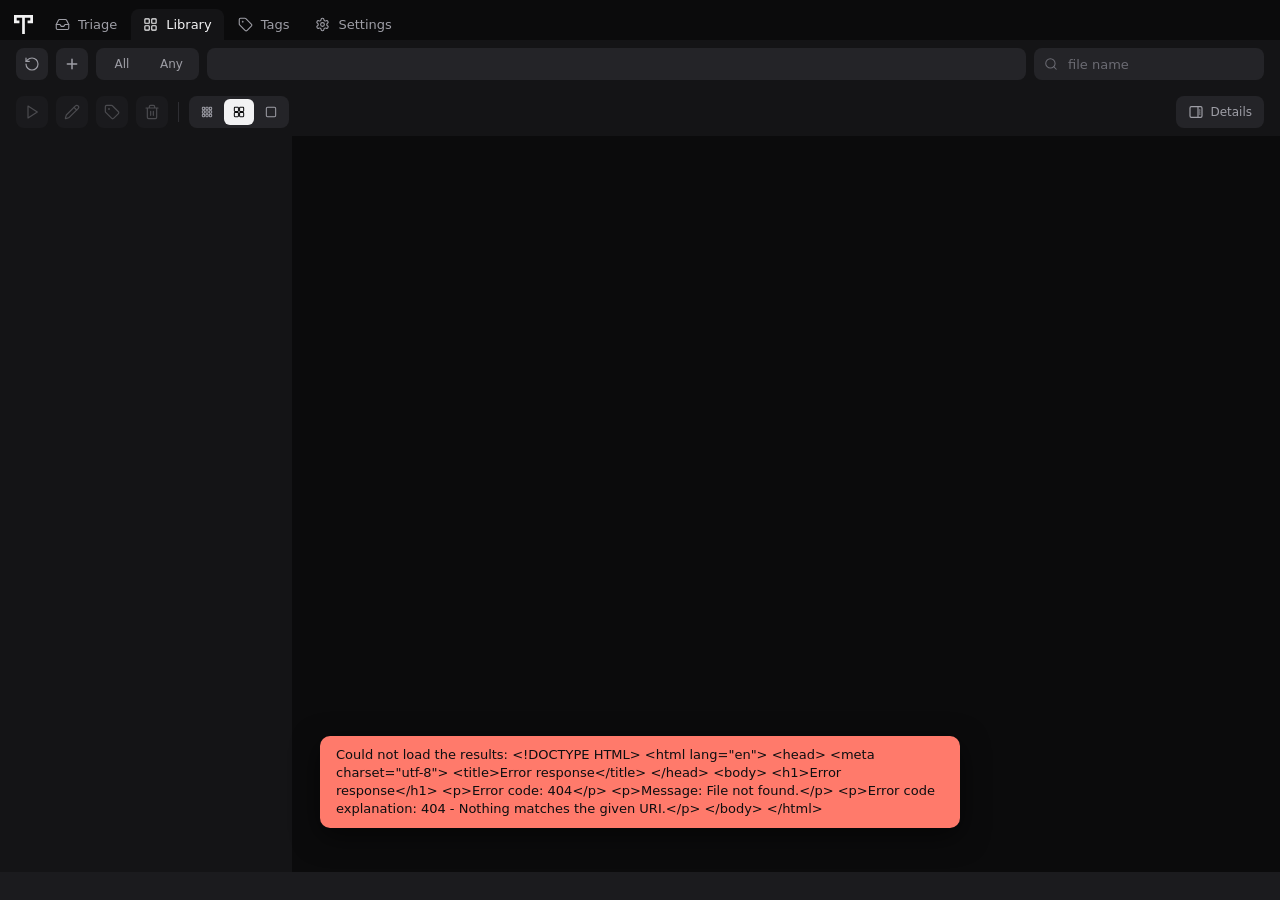
==== commit 5121b4eb: "Give the interface a second language, and keep tags out of it Tanba spoke Russian in three hundred a" ====
--- a/ui/library.html
+++ b/ui/library.html
@@ -2,7 +2,7 @@
 <html lang="ru" data-tanba="dark">
 <head>
 <meta charset="utf-8">
-<title>Tanba, библиотека</title>
+<title data-i18n="library.title">Tanba, библиотека</title>
 <link rel="stylesheet" href="tanba.css">
 <link rel="stylesheet" href="library.css">
 </head>
@@ -42,15 +42,19 @@
   <!-- Панель отбора. Порядок как в проводнике: слева органы управления,
        посередине то, где ты сейчас и что отобрано, справа поиск по имени. -->
   <div class="pick">
-    <button class="mini mini-ghost mini-icon" id="reset" title="Сбросить отбор">
+    <button class="mini mini-ghost mini-icon" id="reset" title="Сбросить отбор"
+            data-i18n-title="common.pick.reset">
       <svg class="ic"><use href="#i-reset"></use></svg>
     </button>
-    <button class="pill pill-add" id="add" title="Добавить тег в отбор">
+    <button class="pill pill-add" id="add" title="Добавить тег в отбор"
+            data-i18n-title="common.pick.addTag">
       <svg class="ic"><use href="#i-plus"></use></svg>
     </button>
     <div class="seg" id="mode">
-      <button data-mode="and" title="Файл должен иметь все выбранные теги">И</button>
-      <button data-mode="or" title="Файлу хватит любого из выбранных тегов">ИЛИ</button>
+      <button data-mode="and" title="Файл должен иметь все выбранные теги"
+              data-i18n="common.pick.mode.all" data-i18n-title="common.pick.mode.all.hint">И</button>
+      <button data-mode="or" title="Файлу хватит любого из выбранных тегов"
+              data-i18n="common.pick.mode.any" data-i18n-title="common.pick.mode.any.hint">ИЛИ</button>
     </div>
 
     <!-- Область отбора: путь по каталогам, снятые теги и форматы вместе.
@@ -59,7 +63,7 @@
 
     <label class="find">
       <svg class="ic"><use href="#i-search"></use></svg>
-      <input id="q" placeholder="имя файла" spellcheck="false">
+      <input id="q" placeholder="имя файла" data-i18n-placeholder="common.pick.search" spellcheck="false">
     </label>
   </div>
 
@@ -68,27 +72,27 @@
        Разметка повторяется в index.html, как повторяется и панель отбора
        над ней: у экранов общие стили, но свои страницы. -->
   <div class="cmd">
-    <button class="cbtn" data-act="open" title="Открыть">
+    <button class="cbtn" data-act="open" title="Открыть" data-i18n-title="common.cmd.open">
       <svg class="ic"><use href="#i-play"></use></svg></button>
-    <button class="cbtn" data-act="rename" title="Переименовать">
+    <button class="cbtn" data-act="rename" title="Переименовать" data-i18n-title="common.cmd.rename">
       <svg class="ic"><use href="#i-pencil"></use></svg></button>
-    <button class="cbtn" data-act="tags" title="Настроить теги">
+    <button class="cbtn" data-act="tags" title="Настроить теги" data-i18n-title="common.cmd.tags">
       <svg class="ic"><use href="#i-tag"></use></svg></button>
-    <button class="cbtn cbtn-danger" data-act="del" title="Удалить">
+    <button class="cbtn cbtn-danger" data-act="del" title="Удалить" data-i18n-title="common.cmd.delete">
       <svg class="ic"><use href="#i-trash"></use></svg></button>
 
     <div class="cline"></div>
 
     <div class="seg" id="tile">
-      <button data-tile="s" title="Мелкие плитки"><svg class="ic"><use href="#v-s"></use></svg></button>
-      <button data-tile="m" title="Средние плитки"><svg class="ic"><use href="#v-m"></use></svg></button>
-      <button data-tile="l" title="Крупные плитки"><svg class="ic"><use href="#v-l"></use></svg></button>
+      <button data-tile="s" title="Мелкие плитки" data-i18n-title="common.cmd.tile.small"><svg class="ic"><use href="#v-s"></use></svg></button>
+      <button data-tile="m" title="Средние плитки" data-i18n-title="common.cmd.tile.medium"><svg class="ic"><use href="#v-m"></use></svg></button>
+      <button data-tile="l" title="Крупные плитки" data-i18n-title="common.cmd.tile.large"><svg class="ic"><use href="#v-l"></use></svg></button>
     </div>
 
     <span class="grow"></span>
 
-    <button class="cbtn cbtn-wide" id="infoBtn" title="Панель сведений">
-      <svg class="ic"><use href="#i-info"></use></svg><span>Сведения</span>
+    <button class="cbtn cbtn-wide" id="infoBtn" title="Панель сведений" data-i18n-title="common.cmd.details.hint">
+      <svg class="ic"><use href="#i-info"></use></svg><span data-i18n="common.cmd.details">Сведения</span>
     </button>
   </div>
 
@@ -109,20 +113,25 @@
 </div>
 
 <div class="pop" id="pop" hidden>
-  <input id="popQ" placeholder="тег…" spellcheck="false">
+  <input id="popQ" placeholder="тег…" data-i18n-placeholder="common.tagpick.search" spellcheck="false">
   <div class="pop-list" id="popList"></div>
 </div>
 
 <div class="toast" id="toast"></div>
 
-<div class="drop" id="drop"><div class="zone">Отпусти, заберу в разбор</div></div>
+<div class="drop" id="drop"><div class="zone" data-i18n="common.drop.zone">Отпусти, заберу в разбор</div></div>
 
+<!-- Словарь идёт первым: механика языка читает его сразу, а разметку
+     заполняет уже library.js, когда страница разобрана. -->
+<script src="strings.js"></script>
+<script src="i18n.js"></script>
 <script src="chrome.js"></script>
 <script src="ftype.js"></script>
 <script src="library.js"></script>
 <script src="actions.js"></script>
 <script src="modal.js"></script>
 <script src="cmdbar.js"></script>
+<script src="picking.js"></script>
 <script src="dragout.js"></script>
 </body>
 </html>
--- a/ui/tanba.css
+++ b/ui/tanba.css
@@ -77,6 +77,14 @@
   background:var(--strip);user-select:none;
   app-region:drag;-webkit-app-region:drag}
 
+/* Знак программы слева, перед вкладками. Заливкой, а не обводкой, поэтому
+   мимо общего .ic. Цвет ведём за текстом: на тёмной теме он белый, на
+   светлой чёрный, и отдельного рисунка на каждую тему не нужно.
+   Выровнен по низу вместе с вкладками и приподнят над ними на два пикселя,
+   чтобы не сидеть на самой линии среза. */
+.brand{width:19px;height:19px;flex:none;fill:var(--t1);stroke:none;
+  margin:0 10px 6px 8px}
+
 .tabs{display:flex;align-items:flex-end;gap:2px;min-width:0;
   app-region:no-drag;-webkit-app-region:no-drag}
 
@@ -162,6 +170,14 @@
 .side{background:var(--s1);padding:14px;overflow:auto;display:flex;flex-direction:column;gap:12px}
 
 .bar{display:flex;align-items:center;gap:10px;padding:0 16px;background:var(--s1)}
+/* Ряд фиксированной высоты, в нём семь элементов и переносить их некуда.
+   По умолчанию flex не даёт сжать элемент уже самого длинного слова, поэтому
+   строка выезжала за край и правый край её обрезал молча. Кнопки не сжимаем
+   вовсе, у них своя высота и подпись в них перенеслась бы за свои границы,
+   а счётчики сжимаем с многоточием: цифру можно недосказать, кнопку нельзя.
+   Заметно это стало на английском, где подписи длиннее. */
+.bar > .btn{flex:none}
+.bar > span{min-width:0;overflow:hidden;text-overflow:ellipsis;white-space:nowrap}
 
 /* ── Кнопки ─────────────────────────────────────────────────────────── */
 
@@ -192,9 +208,13 @@
 /* Размер плитки живёт одной переменной, и от неё считается вся сетка.
    Класс висит на .files, а не на .grid: сетка пересобирается при каждой
    отрисовке, а обёртка нет, и выбранный размер её переживает. */
-.files{--tile:144px;--icon:52px}
-.files.tile-s{--tile:104px;--icon:40px}
-.files.tile-l{--tile:208px;--icon:76px}
+/* Значок в углу заметно крупнее, чем кажется нужным. Причина в самих
+   рисунках: у каждого нарисован лист бумаги, и марка формата занимает
+   от него хорошо если половину. На 20 пикселях от шара CorelDRAW остаётся
+   клякса, и значок перестаёт отвечать на единственный свой вопрос. */
+.files{--tile:144px;--icon:52px;--badge:28px}
+.files.tile-s{--tile:104px;--icon:40px;--badge:22px}
+.files.tile-l{--tile:208px;--icon:76px;--badge:36px}
 
 .grid{display:grid;grid-template-columns:repeat(auto-fill,minmax(var(--tile),1fr));
   gap:10px;align-content:start}
@@ -248,9 +268,37 @@
    и радиус срезал бы ему углы. */
 .card .thumb > .ficon{width:var(--icon);height:var(--icon);
   max-width:none;max-height:none;border-radius:0;opacity:1}
-.card .name{padding:8px 10px 2px;font-size:13px;line-height:17px;
+
+/* Тот же значок в углу, для файлов с превью: картинка говорит, что внутри,
+   но не говорит, чем открывать, а макет в cdr, psd и ai на превью выглядит
+   одинаково. Появляется ровно тогда, когда крупный значок уходит.
+
+   Прибит к углу карточки, а не картинки. Картинки разной формы и лежат
+   по центру, поэтому значок, привязанный к ним, стоял бы на каждой плитке
+   на своей высоте, и ряд читался бы рваным.
+
+   Плашка под ним цвета карточки, но с границей и тенью. Без них она
+   пропадала: сам значок нарисован белым листом, и на белом макете плашка,
+   лист и фон сливались в одно пятно, а у меня половина архива это белые
+   макеты. Цвет ведём за карточкой, иначе при наведении плашка проступит
+   светлым пятном. */
+/* Слой обязателен. Значок стоит в разметке раньше эскиза, оба
+   позиционированы, и без него эскиз рисуется поверх и прячет значок
+   ровно у тех файлов, ради которых он и заведён. Единица, а не больше:
+   рамка выделения и метка «уехал» лежат выше и должны там остаться. */
+.card .thumb > .fbadge{display:none;position:absolute;top:6px;right:6px;z-index:1;
+  width:calc(var(--badge) + 8px);height:calc(var(--badge) + 8px);padding:4px;
+  max-width:none;max-height:none;border-radius:7px;
+  background:var(--s1);border:1px solid var(--bd);box-shadow:var(--sh1);
+  opacity:1}
+.card .thumb:has(img.ok) > .fbadge{display:block}
+.card:hover .thumb > .fbadge,
+.card.sel .thumb > .fbadge{background:var(--s2)}
+/* Под именем не пишется ничего. Размер, дата и число объектов в каталоге
+   уехали в панель сведений: на плитке они занимали целую строку, а узнать
+   файл помогает картинка, а не его вес. */
+.card .name{padding:8px 10px 10px;font-size:13px;line-height:17px;
   white-space:nowrap;overflow:hidden;text-overflow:ellipsis}
-.card .meta{padding:0 10px 10px;display:flex;gap:6px;align-items:center}
 
 /* Чипов тегов на карточке больше нет. Они переносились свободно, и файл
    с одиннадцатью тегами делал свою строку втрое выше соседних, оставляя
--- a/ui/library.css
+++ b/ui/library.css
@@ -12,7 +12,8 @@
 
 /* ── Поиск по имени ─────────────────────────────────────────────────── */
 
-.find{display:flex;align-items:center;gap:8px;width:230px;height:34px;padding:0 10px;
+.find{display:flex;align-items:center;gap:8px;width:230px;max-width:34vw;
+  min-width:120px;height:34px;padding:0 10px;
   border-radius:8px;background:var(--s3);color:var(--t3)}
 .find:focus-within{outline:1.5px solid var(--a1)}
 .find input{flex:1;min-width:0;height:100%;background:none;border:none;outline:none;
@@ -65,9 +66,12 @@
 .cmd > .cbtn .ic{font-size:16px}
 
 .pick > .seg, .cmd > .seg{padding:3px}
-.pick > .seg button, .cmd > .seg button{height:26px;border-radius:6px;padding:0 13px}
+/* Одинаковая ширина на обоих языках: «И» против «All» иначе двигала бы
+   всю строку отбора при каждом переключении языка. */
+.pick > .seg button, .cmd > .seg button{height:26px;border-radius:6px;padding:0 13px;
+  min-width:46px;justify-content:center}
 /* Деления со значком вместо подписи: размер плиток называть словами негде */
-.pick > .seg button:has(.ic), .cmd > .seg button:has(.ic){padding:0 8px}
+.pick > .seg button:has(.ic), .cmd > .seg button:has(.ic){padding:0 8px;min-width:auto}
 .pick > .seg button .ic, .cmd > .seg button .ic{font-size:14px;display:block}
 
 /* ── Командная панель ───────────────────────────────────────────────── */
@@ -231,6 +235,10 @@
 
 .status{display:flex;align-items:center;gap:16px;padding:0 16px;
   background:var(--s2);color:var(--t2);font-size:12px;line-height:16px}
+/* Та же беда, что у .bar, и здесь она острее: справа лежит полный путь
+   к хранилищу, который длиннее всего остального вместе взятого. */
+.status > *{min-width:0;overflow:hidden;text-overflow:ellipsis;white-space:nowrap}
+.status > .grow{flex:1}
 
 /* ── Панель справа ──────────────────────────────────────────────────── */
 
@@ -270,7 +278,6 @@
 .card .chip{cursor:pointer}
 .card .chip:hover{background:var(--s4);color:var(--t1)}
 .card .chip-on:hover{background:var(--t1);color:var(--bg)}
-.card .meta{gap:8px}
 
 .more{display:flex;justify-content:center;padding:14px 0 4px}
 
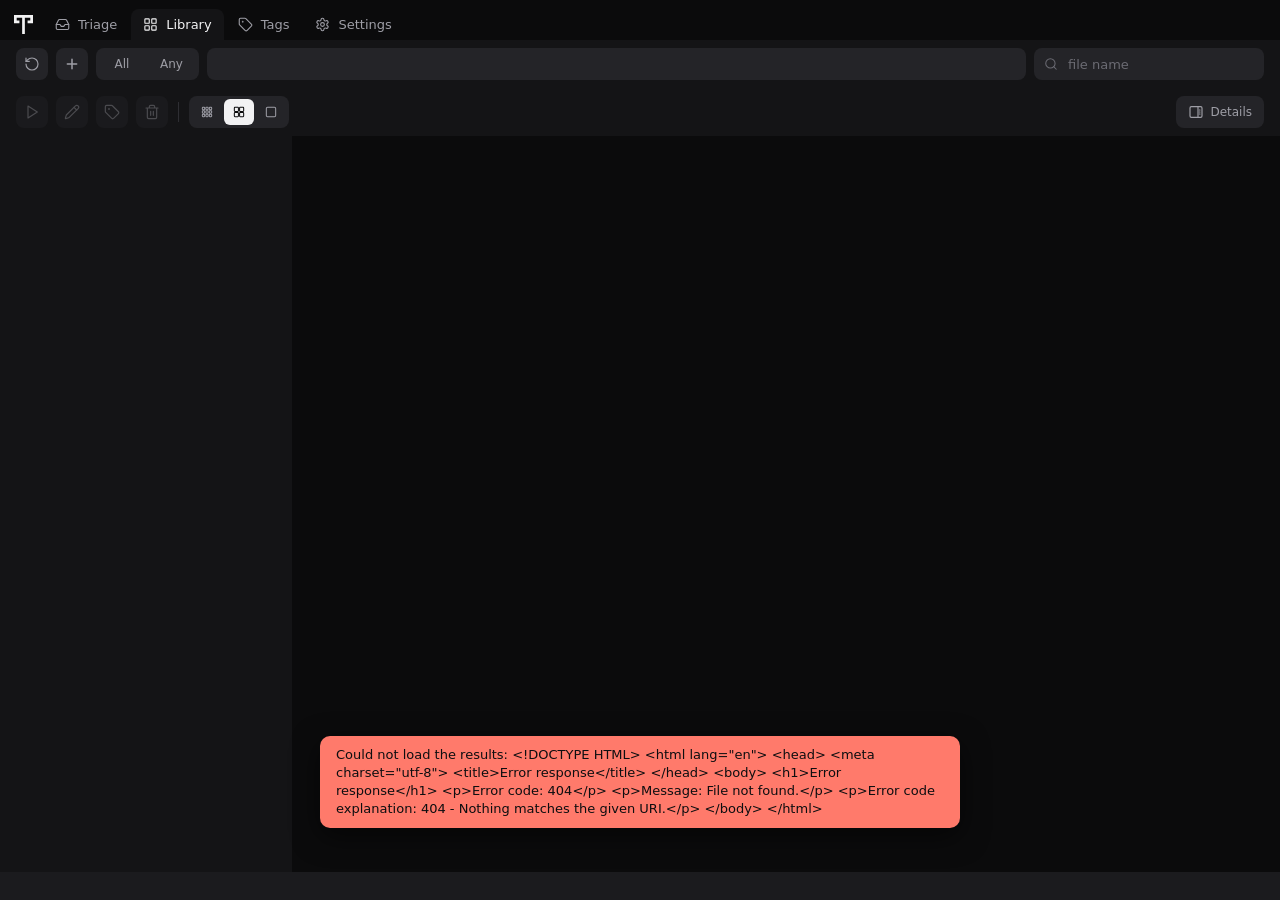
==== commit 8951fabc: "Stop the blinking: keep what the eye already has Every tab click blinked, including a click on the t" ====
--- a/ui/library.html
+++ b/ui/library.html
@@ -3,6 +3,12 @@
 <head>
 <meta charset="utf-8">
 <title data-i18n="library.title">Tanba, библиотека</title>
+<script>
+// Тема до стилей и до первого кадра. Раньше её включал chrome.js в конце
+// страницы, и первый кадр каждого перехода был тёмным: разметка объявляет
+// тёмную, а до скрипта в конце ещё сеть. Здесь мы успеваем всегда.
+try { if (localStorage.getItem('tanba-theme') === 'light') document.documentElement.dataset.tanba = 'light'; } catch (e) { }
+</script>
 <link rel="stylesheet" href="tanba.css">
 <link rel="stylesheet" href="library.css">
 </head>
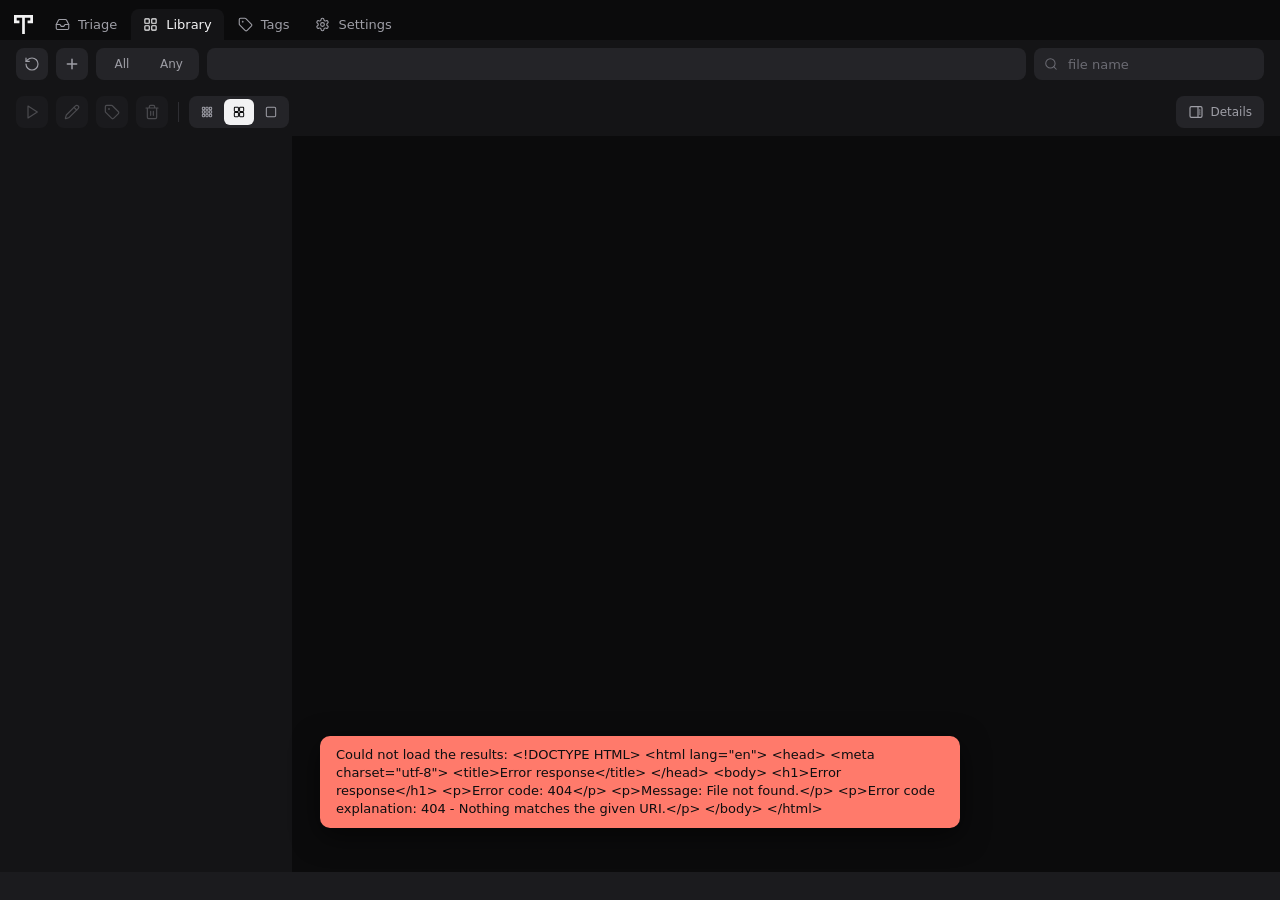
==== commit 7a44d1fb: "Put the content into the first frame too, not just the titlebar Settings stopped blinking after the " ====
--- a/ui/library.html
+++ b/ui/library.html
@@ -44,6 +44,23 @@
 <div class="app lib cmds">
 
   <div id="chrome"></div>
+  <script>
+  // Шапка из прошлой страницы, синхронно и до сетевых скриптов: без этого
+  // первый кадр каждого перехода стоит с голой полосой вместо вкладок.
+  // chrome.js пересоберёт её той же разметкой и повесит обработчики.
+  try {
+    var __h = sessionStorage.getItem('tanba-chrome');
+    if (__h) {
+      var __c = document.getElementById('chrome');
+      __c.className = 'titlebar';
+      __c.innerHTML = __h;
+      var __here = location.pathname.split('/').pop() || 'index.html';
+      __c.querySelectorAll('.tab').forEach(function (a) {
+        a.classList.toggle('on', a.getAttribute('href') === __here);
+      });
+    }
+  } catch (e) { }
+  </script>
 
   <!-- Панель отбора. Порядок как в проводнике: слева органы управления,
        посередине то, где ты сейчас и что отобрано, справа поиск по имени. -->
@@ -129,6 +146,18 @@
 
 <!-- Словарь идёт первым: механика языка читает его сразу, а разметку
      заполняет уже library.js, когда страница разобрана. -->
+<script>
+// Содержимое из прошлого визита, в первый же кадр, как уже сделано с шапкой.
+// Скрипты в конце страницы идут по сети, и до них экран стоял пустым: полоса
+// есть, а под ней голое место, куда потом вскакивает содержимое.
+try {
+  var __f = JSON.parse(sessionStorage.getItem('tanba-first-library') || 'null');
+  if (__f) ['panel', 'scope', 'results'].forEach(function (id) {
+    var el = document.getElementById(id);
+    if (el && __f[id]) el.innerHTML = __f[id];
+  });
+} catch (e) { }
+</script>
 <script src="strings.js"></script>
 <script src="i18n.js"></script>
 <script src="chrome.js"></script>
